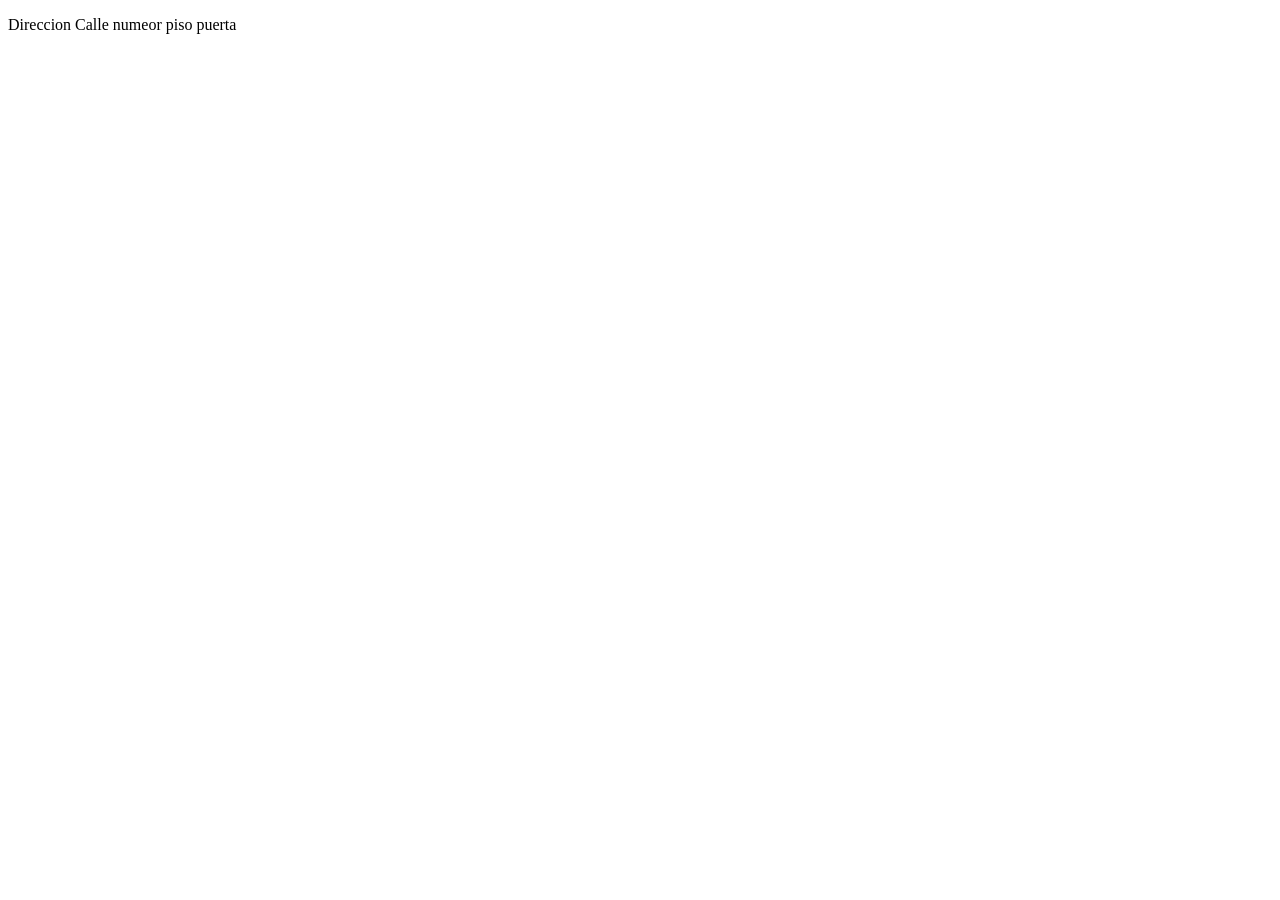
==== contacto.html @ a373b7f3 "Direccion de contacto" ====
<!DOCTYPE html>
<html lang="en">
<head>
    <meta charset="UTF-8">
    <meta name="viewport" content="width=device-width, initial-scale=1.0">
    <title>Document</title>
</head>
<body>
    <p>Direccion Calle numeor piso puerta</p>
</body>
</html>
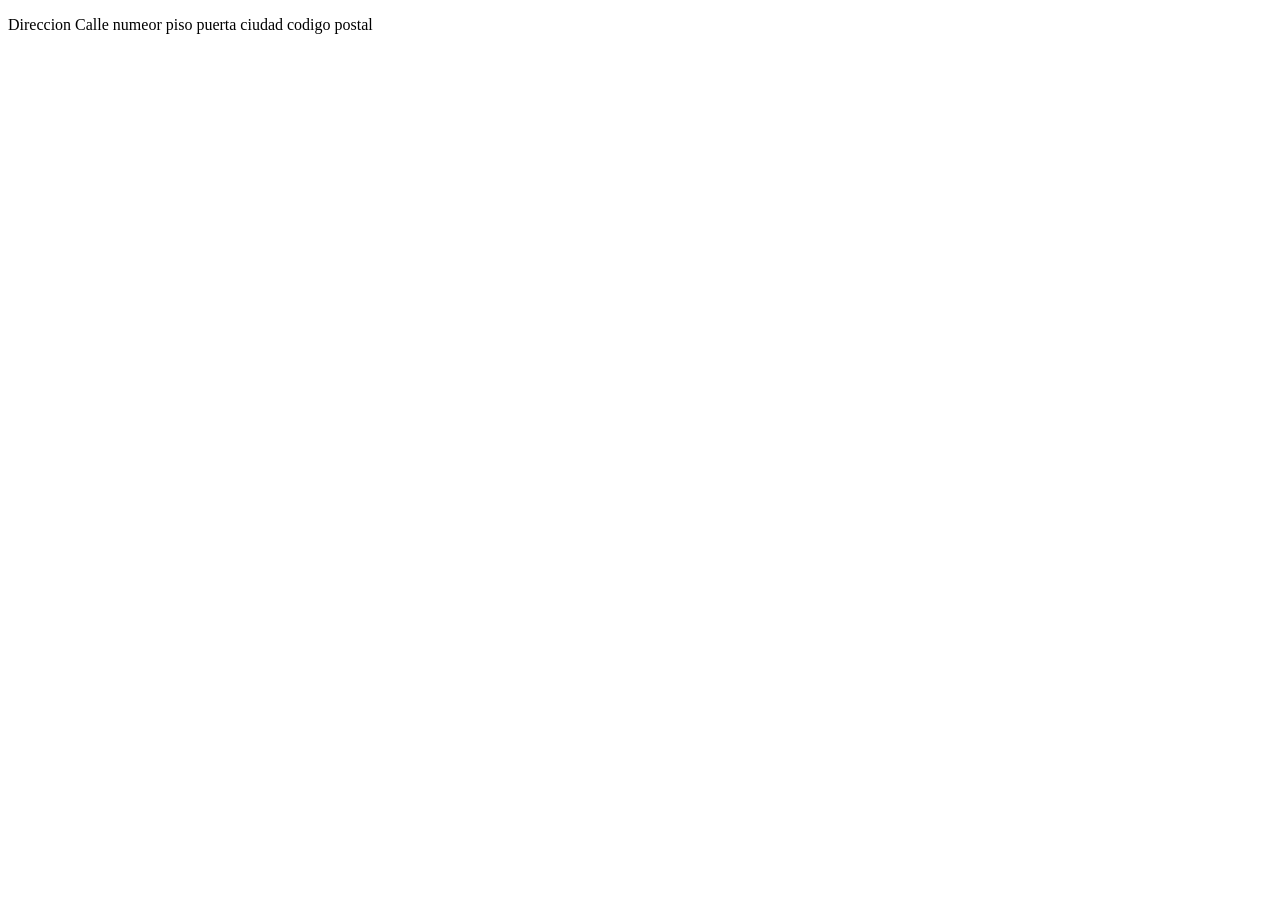
==== commit 14a4844e: "Update contacto.html main origin" ====
--- a/contacto.html
+++ b/contacto.html
@@ -6,6 +6,6 @@
     <title>Document</title>
 </head>
 <body>
-    <p>Direccion Calle numeor piso puerta</p>
+    <p>Direccion Calle numeor piso puerta ciudad codigo postal</p>
 </body>
-</html>+</html>
